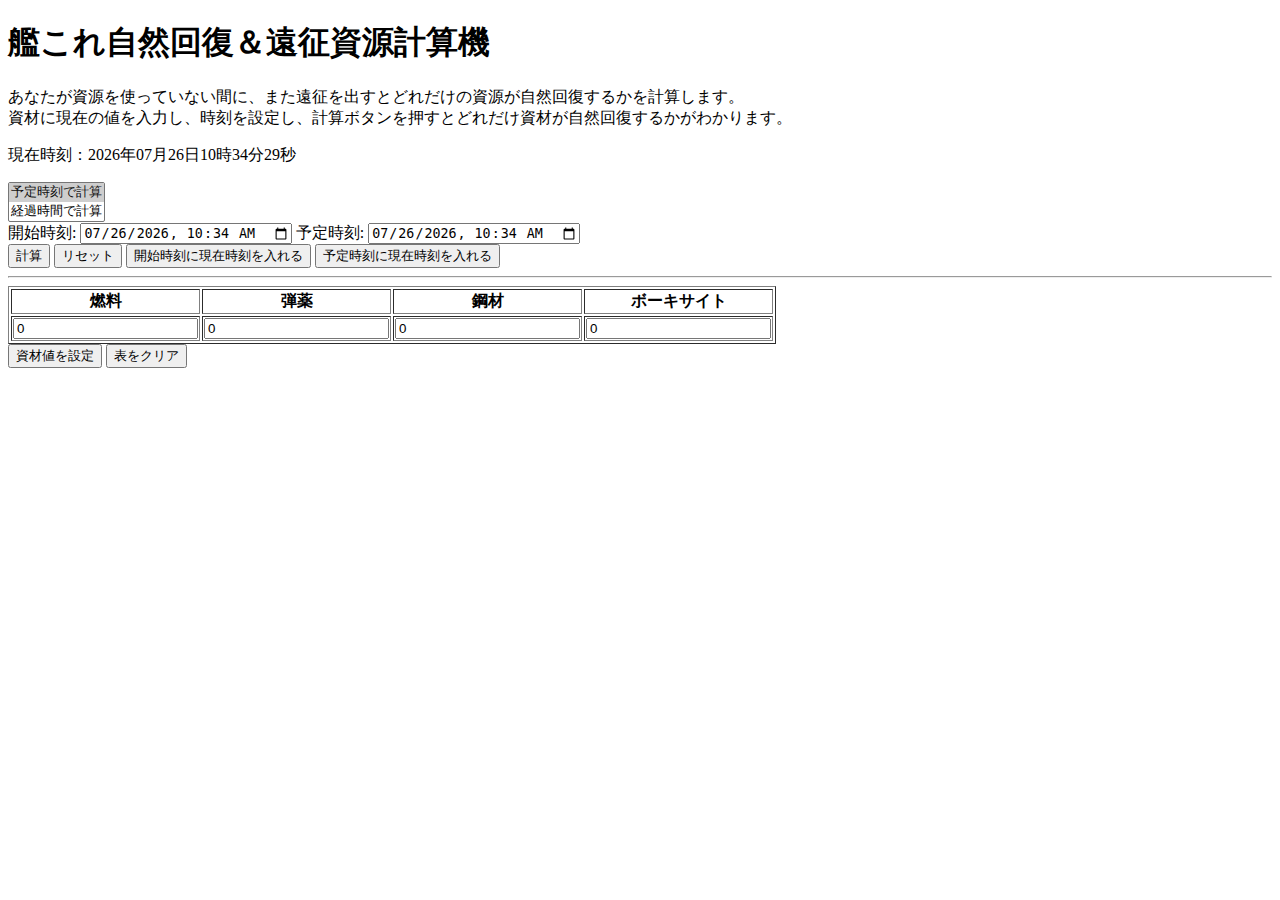
==== kancolle_matscalc.html @ 83ab041a "add kancolle_matscalc.html: 艦これ資材計算機" ====
<!doctype html>
<html lang="ja">
<head>
<meta charset="utf-8">
<title>艦これ自然回復＆遠征資源計算機</title>
<script type="text/javascript">
<!--

// args :: void
// return .self :: function
// description 定期的に現在時刻表示関数(showNowTime)を呼び出す関数
function clockTimer(){
	setInterval(showNowTime,1000)
}

// args time :: Object[year,mon,date,hour,min,sec]
// return :: String
// description Dateを人間の読みやすい形式に変換する（日本語）
function toReadableTime(time){
	rtn = time.year+'年'+time.mon+'月'+time.date+'日'+time.hour+'時'+time.min+'分'+time.sec+'秒';
	return rtn;
}

// args :: void
// return .self :: function
// description 
function showNowTime(){
	now = getNowTimeObj();
	nowstr = '現在時刻：'+toReadableTime(now);

	document.getElementById('timenow').innerHTML = nowstr;
}

// args :: void
// return :: Object[year,mon,date,hour,min,sec]
// description 現在時刻を連想配列として返す
function getNowTimeObj(){
	now = new Date();
	rtn = new Object();

	rtn.year = now.getFullYear().toString();
	rtn.mon  = ('00'+(now.getMonth()+1).toString()).slice(-2);
	rtn.date = ('00'+now.getDate().toString()).slice(-2);
	rtn.hour = ('00'+now.getHours().toString()).slice(-2);
	rtn.min  = ('00'+now.getMinutes().toString()).slice(-2);
	rtn.sec  = ('00'+now.getSeconds().toString()).slice(-2);
	return rtn
}

// args type :: String
// return (.self :: function) | :: Bool
// description typeで指定された値('start','end')に従い、開始時刻あるいは予定時刻の入力値を現在時刻に設定する。引数不正の場合、falseを返す。
function setInputTimeNow(type){
	now = getNowTimeObj();
	nowstr = now.year+'-'+now.mon+'-'+now.date+'T'+now.hour+':'+now.min;

	if(type==='start'){
		document.getElementsByName('starttime')[0].value = nowstr;
	}else if(type==='end'){
		document.getElementsByName('endtime')[0].value = nowstr;
	}else{
		return false;
	}
}

// args type :: String
// return :: Date | Bool
// description typeに指定された値('start','end')に従い、開始時刻あるいは予定時刻の入力値をDate型で返す。引数不正の場合、falseを返す
function getInputTime(type){
	if(type==='start'){
		timestr = document.getElementsByName('starttime')[0].value;
	}else if(type==='end'){
		timestr = document.getElementsByName('endtime')[0].value;
	}else{
		return false;
	}
	parsed = (/(^\d{4})-(\d{2})-(\d{2})T(\d{2}):(\d{2})/).exec(timestr);
	
	year = parseInt(parsed[1]);
	mon  = parseInt(parsed[2]) - 1;
	date = parseInt(parsed[3]);
	hour = parseInt(parsed[4]);
	min  = parseInt(parsed[5]);

	rtn = new Date(year,mon,date,hour,min);

	return rtn;
}

// args mats :: Object[fuel,ammo,steel,bauxite]
// return .self :: function
// description matsで指定された資材を表示する関数
function setMaterials(mats){
	fuel    = document.getElementsByName('fuel')[0];
	ammo    = document.getElementsByName('ammo')[0];
	steel   = document.getElementsByName('steel')[0];
	bauxite = document.getElementsByName('bauxite')[0];

	fuel.value    = mats.fuel;
	ammo.value    = mats.ammo;
	steel.value   = mats.steel;
	bauxite.value = mats.bauxite;
}

// args :: void
// return :: Object[furl,ammo,steel,bauxite]
// description 入力欄に入っているそれぞれの資材の量を連想配列として返す関数
function getMaterials(){
	rtn = new Object;

	rtn.fuel    = parseInt(document.getElementsByName('fuel')[0].value);
	rtn.ammo    = parseInt(document.getElementsByName('ammo')[0].value);
	rtn.steel   = parseInt(document.getElementsByName('steel')[0].value);
	rtn.bauxite = parseInt(document.getElementsByName('bauxite')[0].value);

	return rtn;
}

// args :: void
// return .self :: function
// description 原料のテーブルをクリアする関数
function clearMatsTable(){
	mats = new Object();
	
	mats.fuel    = 0;
	mats.ammo    = 0;
	mats.steel   = 0;
	mats.bauxite = 0;

	setMaterials(mats);
}

// args @start :: Date | Int(ms)
//      @end :: Date | Int(ms)
// return :: Int
// description startからendまでの経過時間を秒で返す
function TimeElapsedSec(start,end){
	return (end - start)/1000;
}

// args @sec :: Int
// return :: Object[fuel,ammo,steel,bauxite]
// description sec秒の間に資材がいくら自然回復するかを返す
function calcMaterials(sec){
	min = sec/60;
	unit = Math.floor(min/3);

	rtn = new Object();
	rtn.fuel   = unit*3;
	rtn.ammo   = unit*3;
	rtn.steel  = unit*3
	rtn.bauxite = unit;

	return rtn;
}
// args :: void
// return .self :: function
// description ユーザの入力に基づき計算を行う関数
function calculate(){
	mats = getMaterials();

	start = getInputTime('start')
	end   = getInputTime('end');
	start.setSeconds(0);
	elapsed = TimeElapsedSec(start,end);

	if(elapsed < 0){
		alert('予定時刻が開始時刻よりも前です。予定時刻は開始時刻より後でなければいけません。');
		return false;
	}
	
	calcmats = calcMaterials(elapsed);
	mats.fuel    += calcmats.fuel;
	mats.ammo    += calcmats.ammo;
	mats.steel   += calcmats.steel;
	mats.bauxite += calcmats.bauxite;

	setMaterials(mats);
}

// args :: void
// return .self :: function
// description 最初に実行する関数
function onloadFunc(){
	showNowTime();
	clockTimer();
	
	setInputTimeNow('start');
	setInputTimeNow('end');
	
	clearMatsTable();
}

-->
</script>

</head>

<body onload="onloadFunc()">
<h1>艦これ自然回復＆遠征資源計算機</h1>
<p>あなたが資源を使っていない間に、また遠征を出すとどれだけの資源が自然回復するかを計算します。<br>
資材に現在の値を入力し、時刻を設定し、計算ボタンを押すとどれだけ資材が自然回復するかがわかります。</p>
<p id="timenow">現在時刻：</p>
<form name="input">
<select name="calctype" type="" size="2">
	<option value="settime" label="予定時刻で計算" selected>予定時刻で計算</option>
	<option value="elapsed" label="経過時間で計算">経過時間で計算</option>
</select>
<br>
開始時刻:
<input name="starttime" type="datetime-local">
予定時刻:
<input name="endtime" type="datetime-local">
<br>
<input name="elapsed" type="time" disabled style="display:none;">
<input type="button" value="計算" onclick="calculate()">
<input type="reset"  value="リセット">
<input type="button" value="開始時刻に現在時刻を入れる" onclick="setInputTimeNow('start')">
<input type="button" value="予定時刻に現在時刻を入れる" onclick="setInputTimeNow('end')">
</form>
<hr>
<table border="1">
	<tr>
		<th>燃料</th>
		<th>弾薬</th>
		<th>鋼材</th>
		<th>ボーキサイト</th>
	</tr>
	<tr>
		<td><form><input name="fuel" type="number"></form></td>
		<td><form><input name="ammo" type="number"></form></td>
		<td><form><input name="steel" type="number"></form></td>
		<td><form><input name="bauxite" type="number"></form></td>
	</tr>
</table>
<form>
	<input type="button" value="資材値を設定" onclick="setMatsData">
	<input type="button" value="表をクリア" onclick="clearMatsTable()">
</form>
</body>
</html>
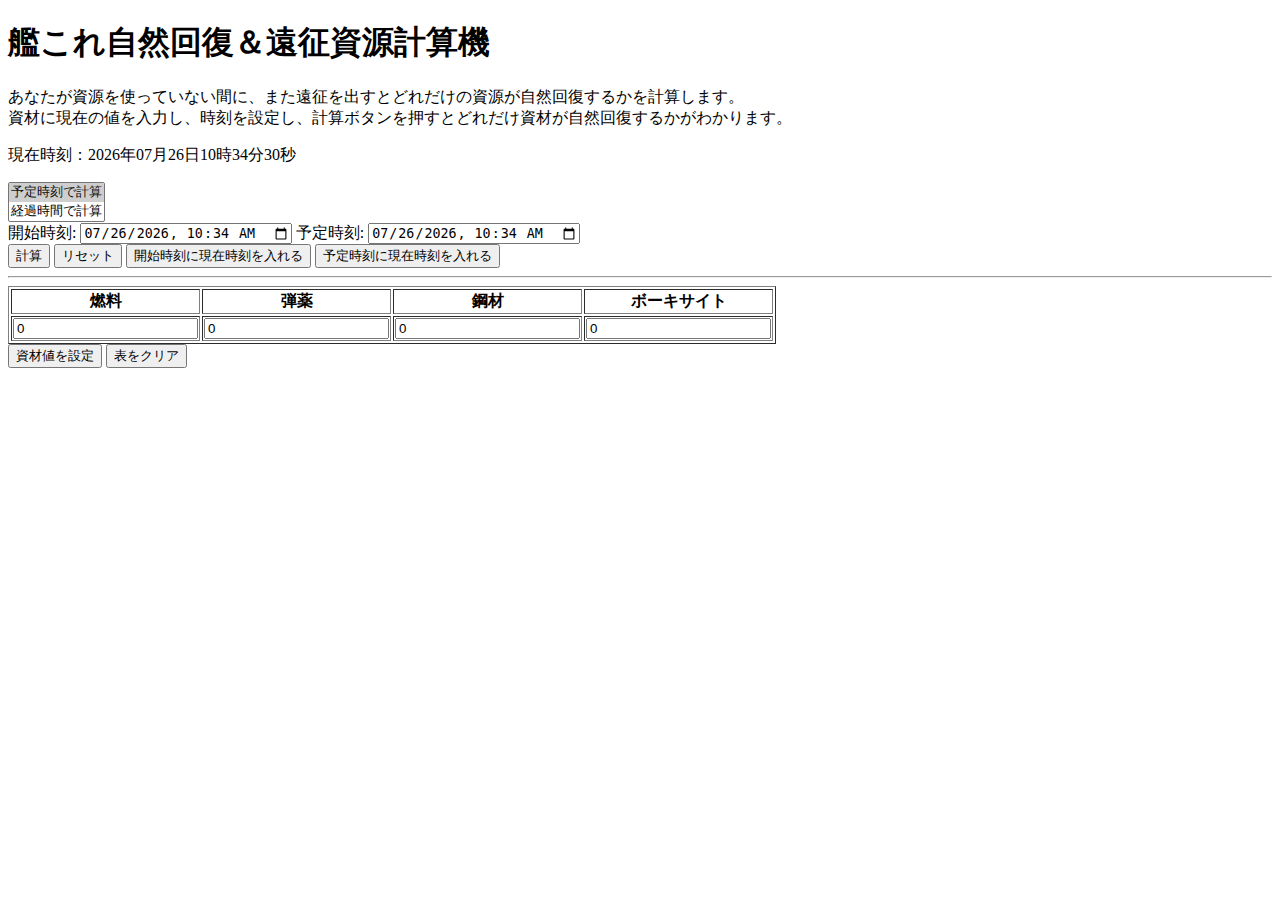
==== commit b8ba7aaf: "fix kancolle_matscalc.html: select要素にtype属性が入ってたので除去" ====
--- a/kancolle_matscalc.html
+++ b/kancolle_matscalc.html
@@ -202,7 +202,7 @@
 資材に現在の値を入力し、時刻を設定し、計算ボタンを押すとどれだけ資材が自然回復するかがわかります。</p>
 <p id="timenow">現在時刻：</p>
 <form name="input">
-<select name="calctype" type="" size="2">
+<select name="calctype" size="2">
 	<option value="settime" label="予定時刻で計算" selected>予定時刻で計算</option>
 	<option value="elapsed" label="経過時間で計算">経過時間で計算</option>
 </select>
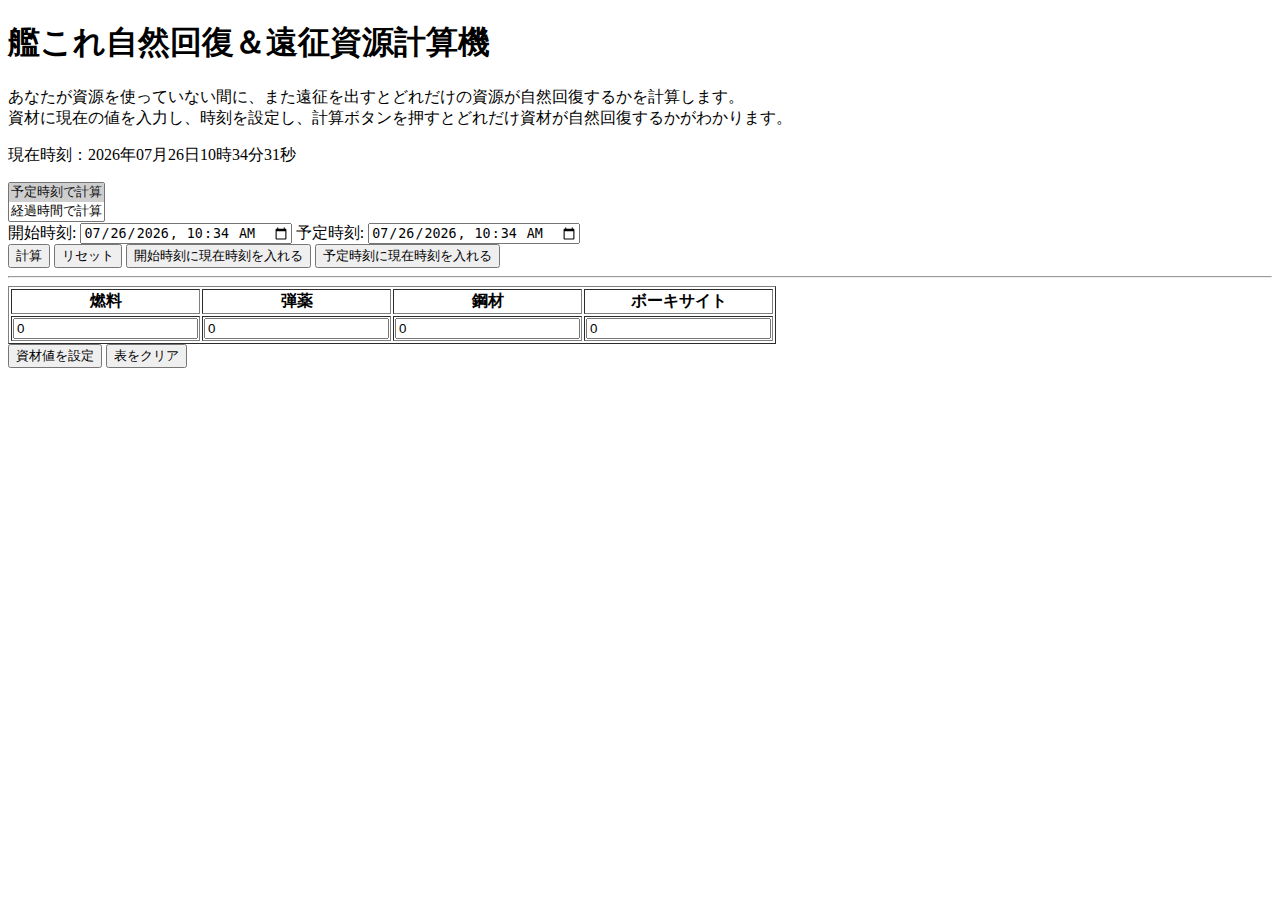
==== commit 021cd3be: "modified:   kancolle_matscalc.html - formの構造を入れ替えた" ====
--- a/kancolle_matscalc.html
+++ b/kancolle_matscalc.html
@@ -219,21 +219,21 @@
 <input type="button" value="予定時刻に現在時刻を入れる" onclick="setInputTimeNow('end')">
 </form>
 <hr>
-<table border="1">
-	<tr>
-		<th>燃料</th>
-		<th>弾薬</th>
-		<th>鋼材</th>
-		<th>ボーキサイト</th>
-	</tr>
-	<tr>
-		<td><form><input name="fuel" type="number"></form></td>
-		<td><form><input name="ammo" type="number"></form></td>
-		<td><form><input name="steel" type="number"></form></td>
-		<td><form><input name="bauxite" type="number"></form></td>
-	</tr>
-</table>
 <form>
+	<table border="1">
+		<tr>
+			<th>燃料</th>
+			<th>弾薬</th>
+			<th>鋼材</th>
+			<th>ボーキサイト</th>
+		</tr>
+		<tr>
+			<td><input name="fuel" type="number"></td>
+			<td><input name="ammo" type="number"></td>
+			<td><input name="steel" type="number"></td>
+			<td><input name="bauxite" type="number"></td>
+		</tr>
+	</table>
 	<input type="button" value="資材値を設定" onclick="setMatsData">
 	<input type="button" value="表をクリア" onclick="clearMatsTable()">
 </form>
